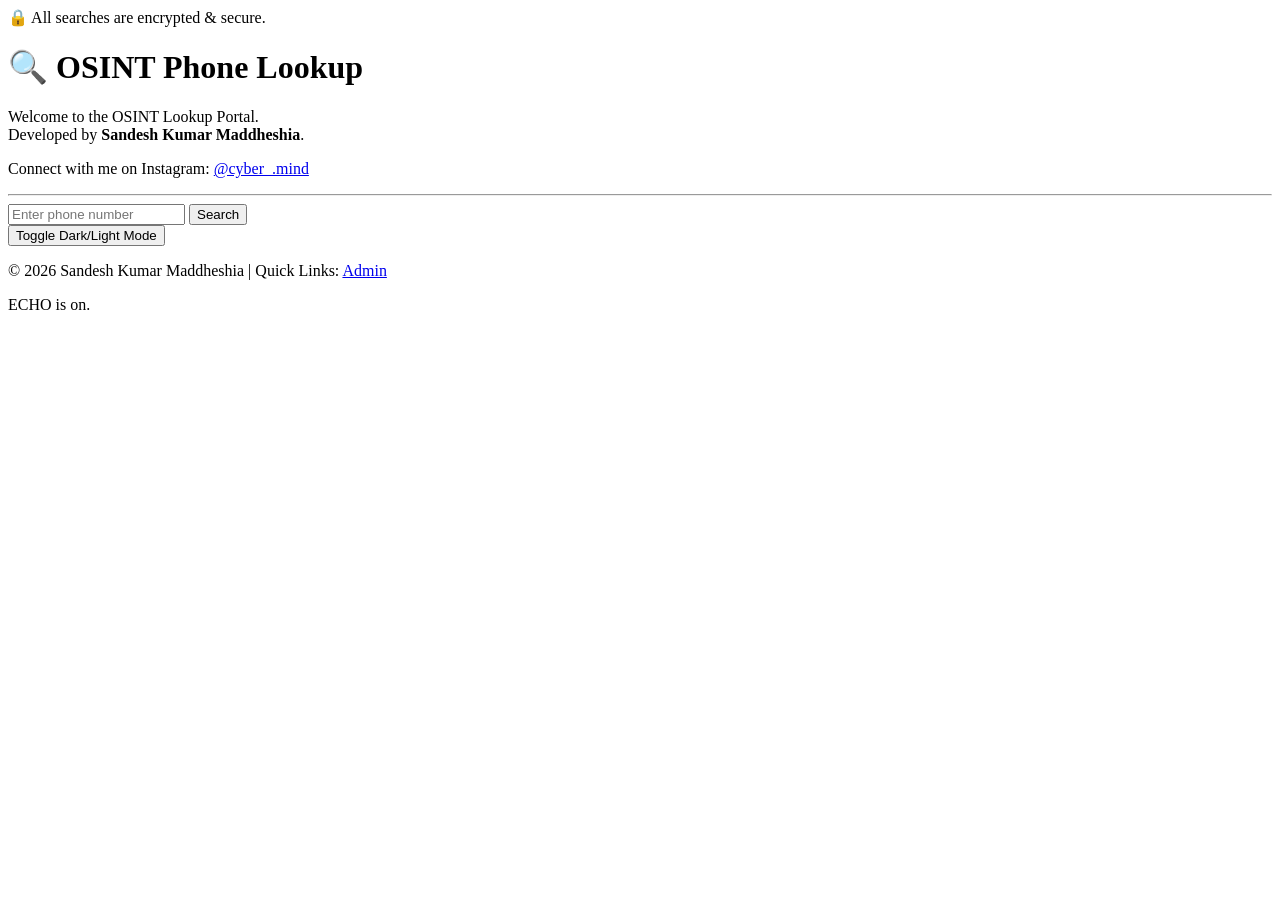
==== index.html @ ba7aa582 "Add files via upload" ====
<!DOCTYPE html>
<html>
<head>
  <title>OSINT Lookup</title>
  <link rel="stylesheet" href="/static/style.css">
  <script src="/static/script.js"></script>
</head>
<body>
  <div class="banner">🔒 All searches are encrypted & secure.</div>

  <div class="welcome">
    <h1 class="hacker">🔍 OSINT Phone Lookup</h1>
    <p>Welcome to the OSINT Lookup Portal.<br>
       Developed by <b>Sandesh Kumar Maddheshia</b>.</p>
    <p>Connect with me on Instagram:
       <a href="https://instagram.com/cyber_.mind" target="_blank" class="social">@cyber_.mind</a>
    </p>
    <hr>
  </div>

  <form method="POST" onsubmit="showLoading()">
    <input type="text" name="number" placeholder="Enter phone number">
    <button type="submit">Search</button>
  </form>

  <div id="loading" style="display:none;">
    <p class="hacker">💻 Scanning… Please wait</p>
  </div>

  <button onclick="toggleMode()">Toggle Dark/Light Mode</button>

  <footer>
    <p>© 2026 Sandesh Kumar Maddheshia | Quick Links: <a href="/admin">Admin</a></p>
  </footer>
</body>
</html>
ECHO is on.
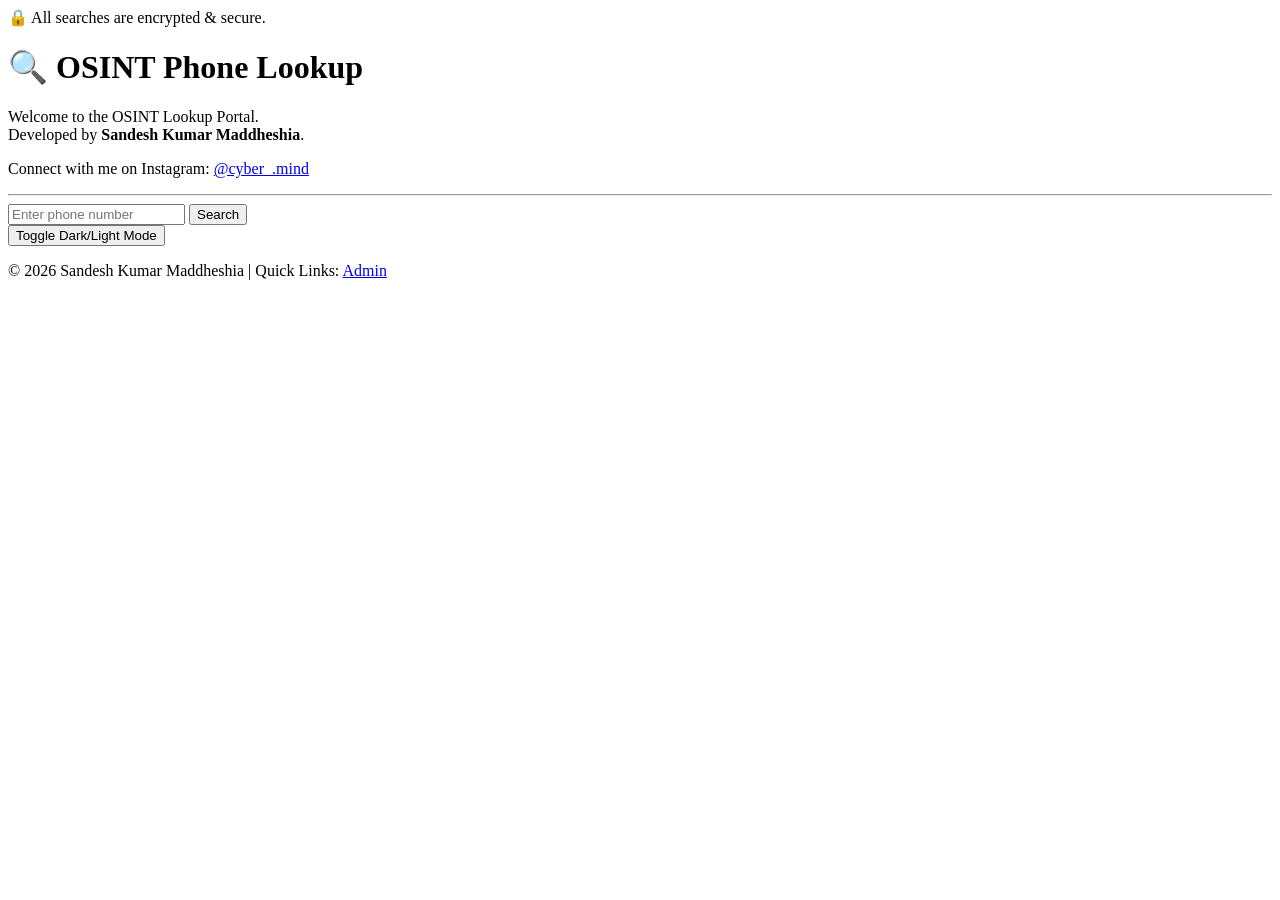
==== commit 166dcc0e: "Update index.html" ====
--- a/index.html
+++ b/index.html
@@ -34,4 +34,3 @@
   </footer>
 </body>
 </html>
-ECHO is on.
